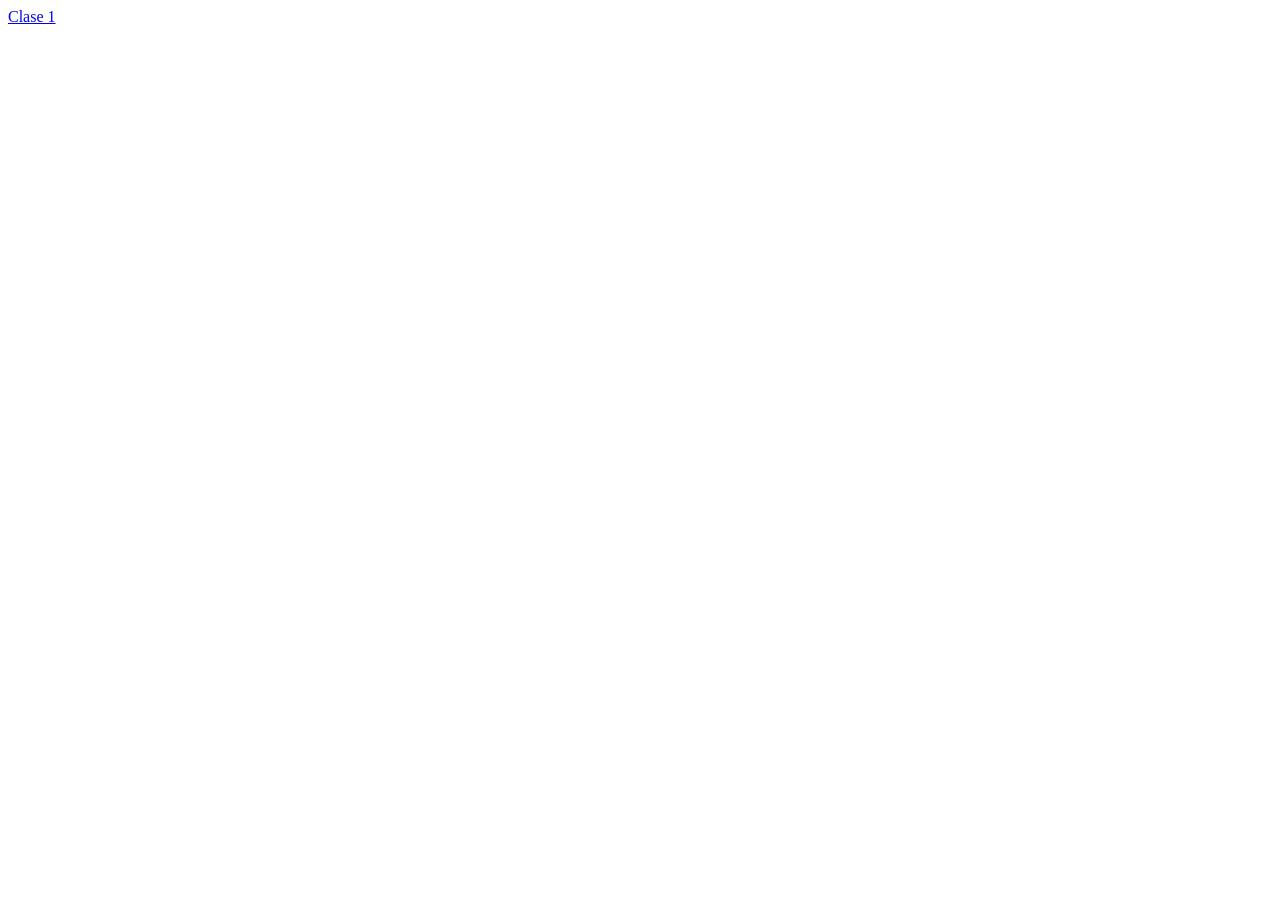
==== index.html @ 49e16480 "versión 1 repo" ====
<!DOCTYPE html>
<html lang="en">
<head>
  <meta charset="UTF-8">
  <meta name="viewport" content="width=device-width, initial-scale=1.0">
  <title>Document</title>
</head>
<body>
  
  <a href="./01-intro-css/index.html">Clase 1</a>

</body>
</html>
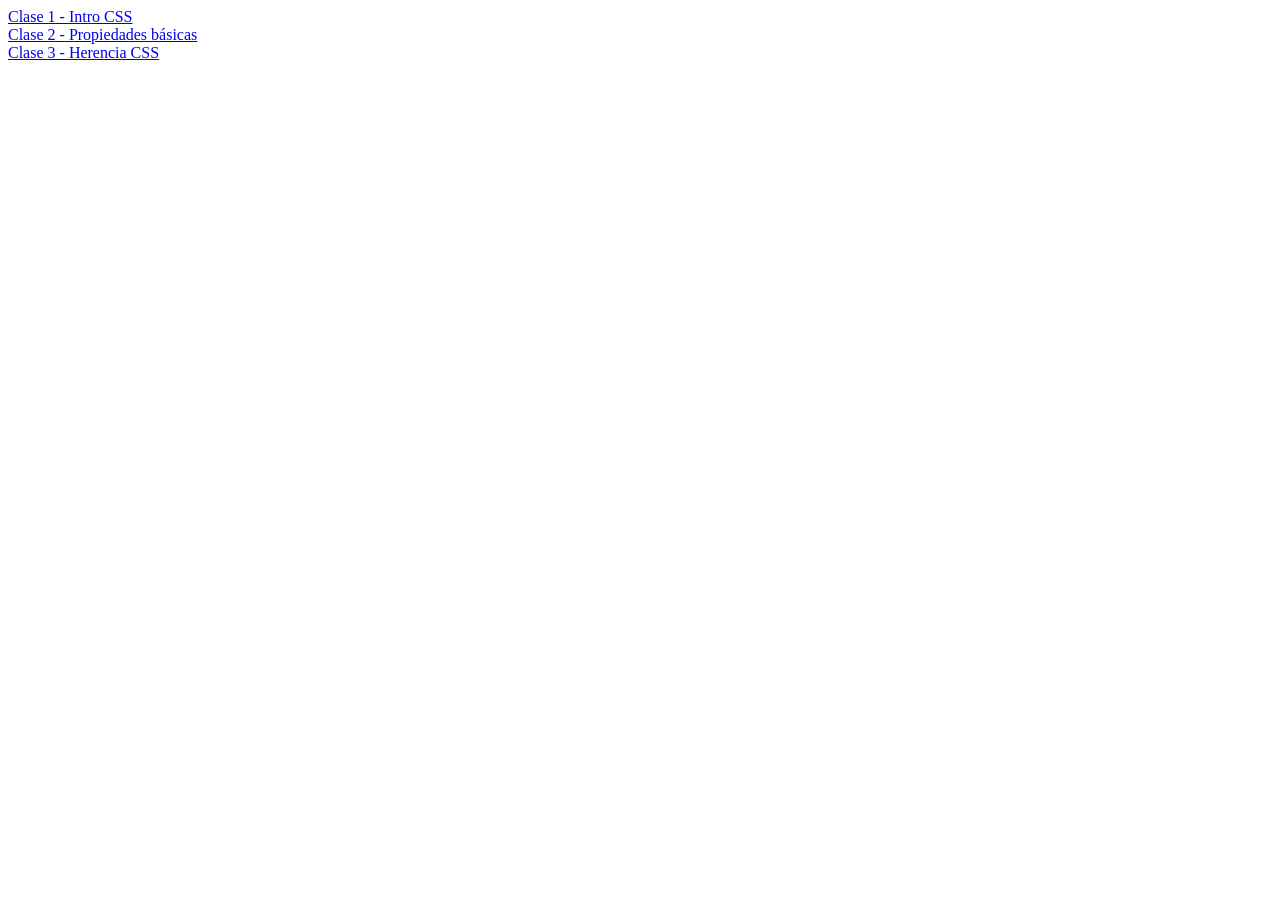
==== commit 32c4259d: "herencia, position" ====
--- a/index.html
+++ b/index.html
@@ -7,7 +7,11 @@
 </head>
 <body>
   
-  <a href="./01-intro-css/index.html">Clase 1</a>
+  <a href="./01-intro-css/index.html">Clase 1 - Intro CSS</a>
+  <br>
+  <a href="./02-propiedades-basicas-css">Clase 2 - Propiedades básicas</a>
+  <br>
+  <a href="./03-herencia-css">Clase 3 - Herencia CSS</a>
 
 </body>
 </html>
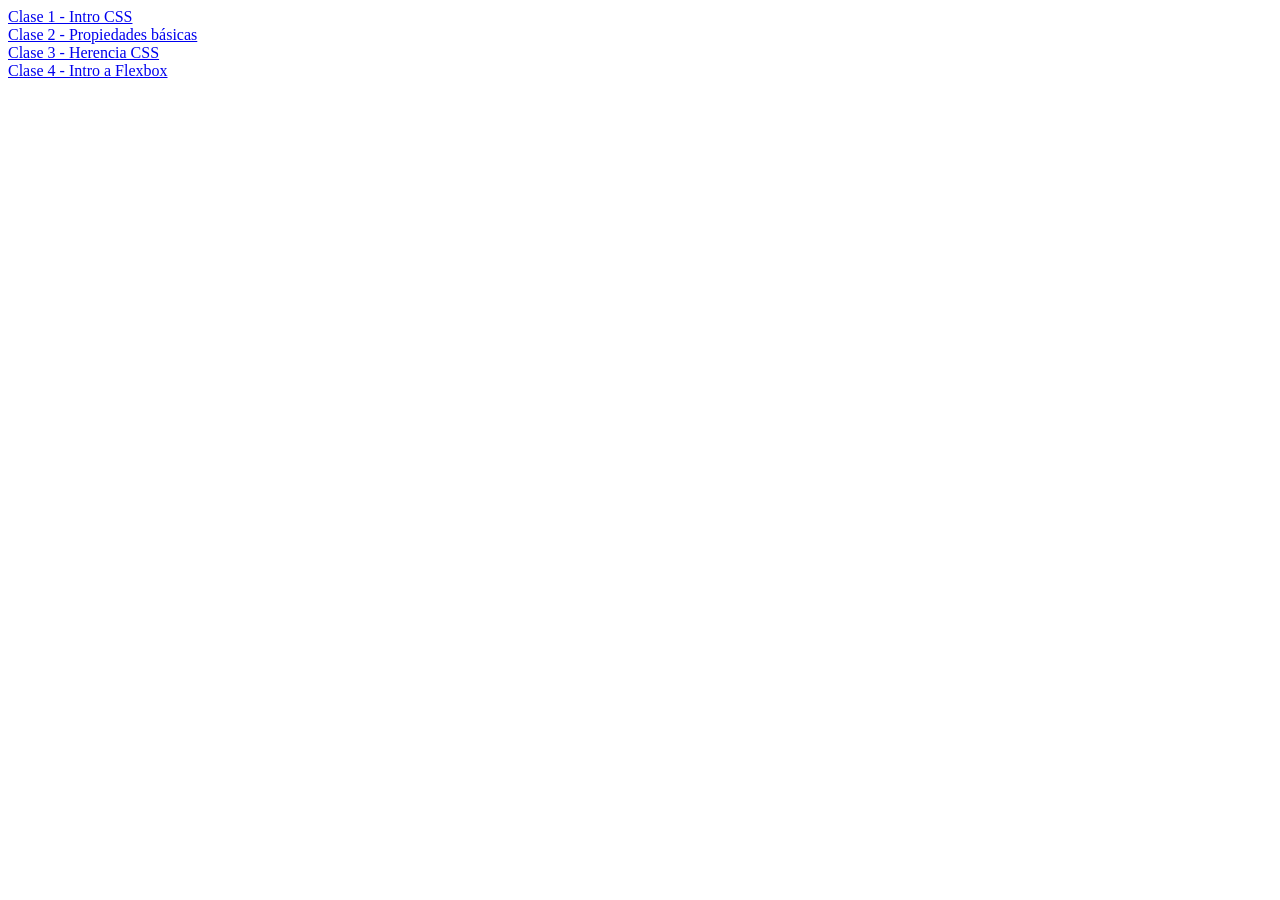
==== commit 55397ab6: "práctica flexbox" ====
--- a/index.html
+++ b/index.html
@@ -12,6 +12,8 @@
   <a href="./02-propiedades-basicas-css">Clase 2 - Propiedades básicas</a>
   <br>
   <a href="./03-herencia-css">Clase 3 - Herencia CSS</a>
+  <br>
+  <a href="./04-intro-flexbox/">Clase 4 - Intro a Flexbox</a>
 
 </body>
 </html>
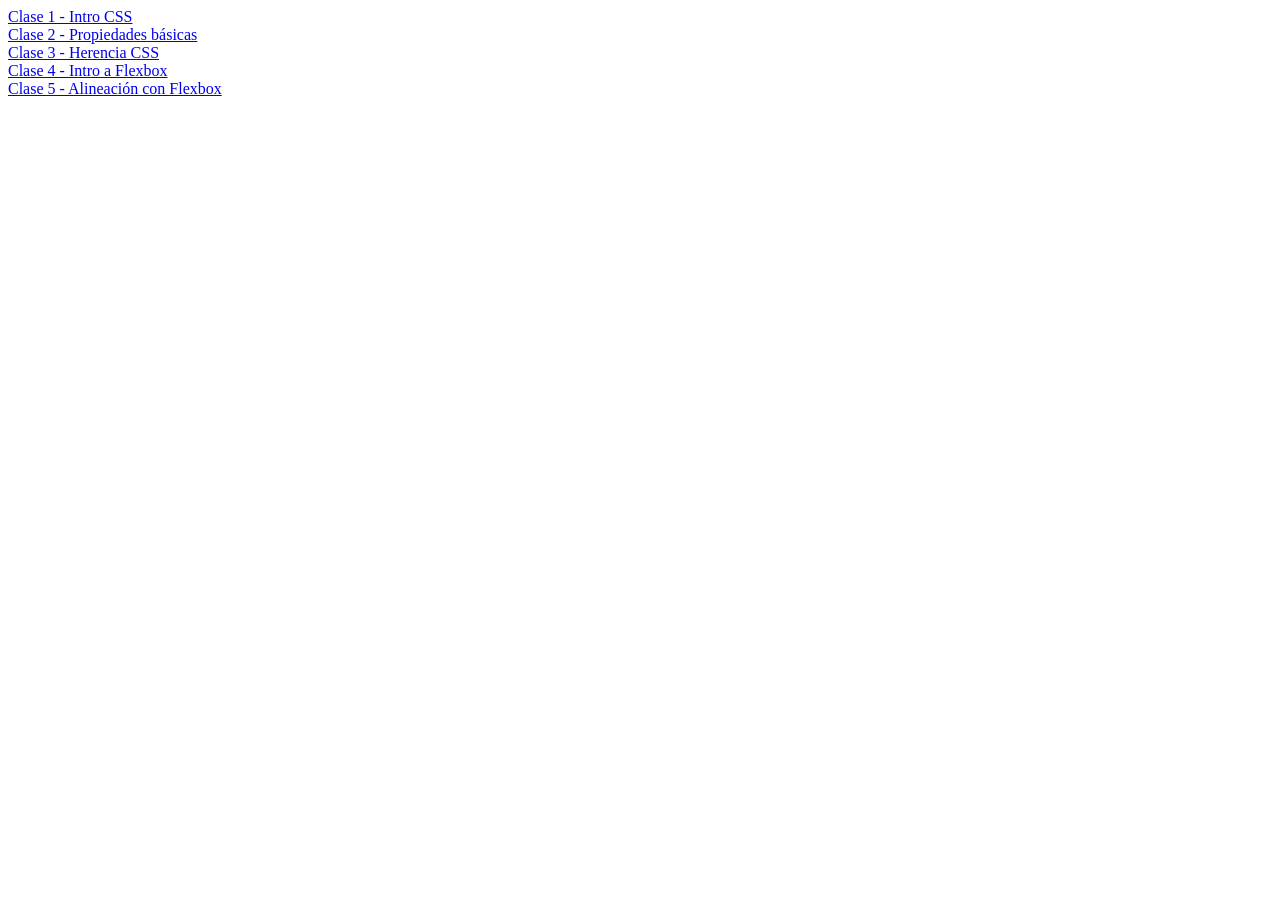
==== commit fd7a034c: "praçtica starbucks flexbox" ====
--- a/index.html
+++ b/index.html
@@ -14,6 +14,8 @@
   <a href="./03-herencia-css">Clase 3 - Herencia CSS</a>
   <br>
   <a href="./04-intro-flexbox/">Clase 4 - Intro a Flexbox</a>
+  <br>
+  <a href="./05-alineacion-flexbox/">Clase 5 - Alineación con Flexbox</a>
 
 </body>
 </html>
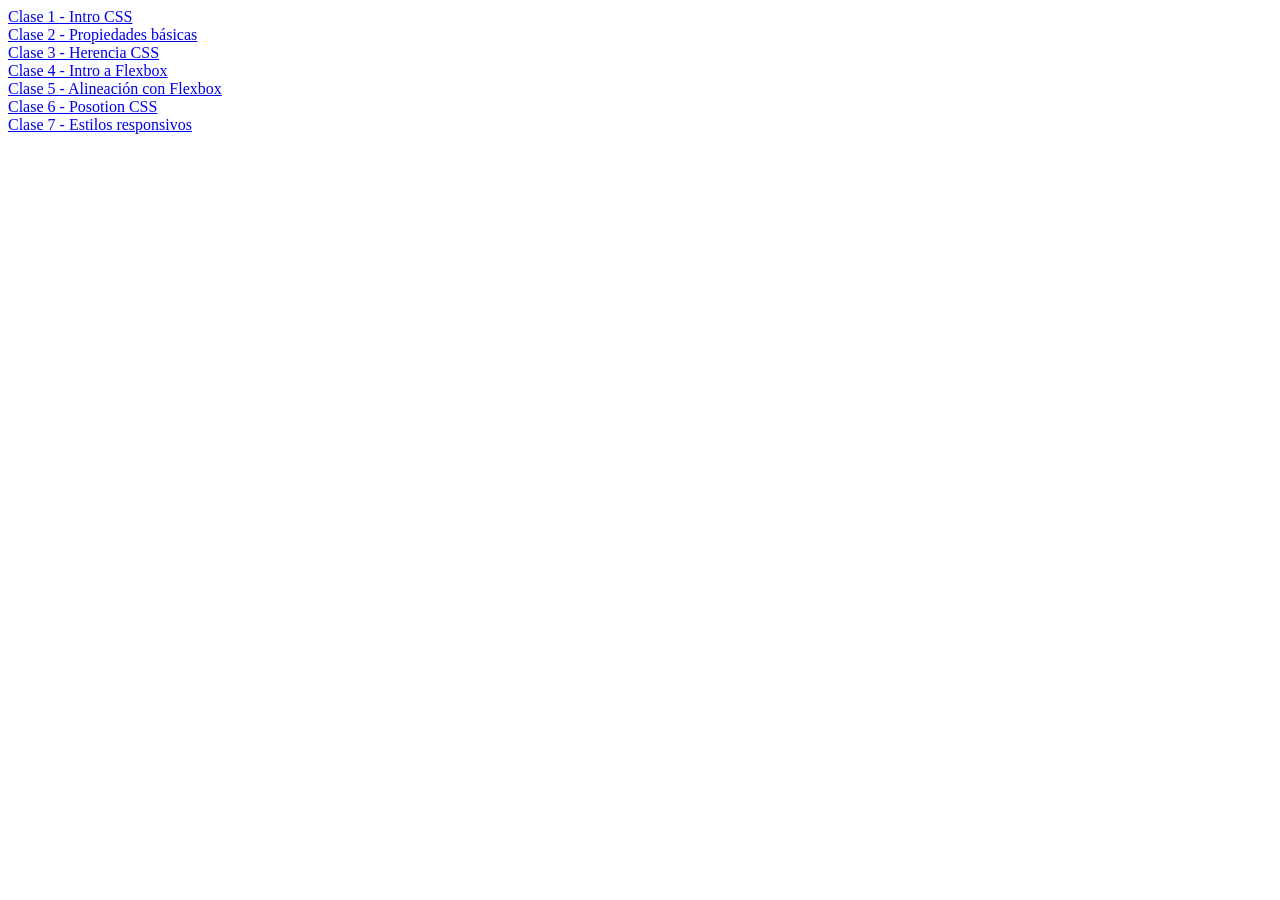
==== commit 6789358e: "práctica responsive" ====
--- a/index.html
+++ b/index.html
@@ -16,6 +16,10 @@
   <a href="./04-intro-flexbox/">Clase 4 - Intro a Flexbox</a>
   <br>
   <a href="./05-alineacion-flexbox/">Clase 5 - Alineación con Flexbox</a>
+  <br>
+  <a href="./06-position-css/">Clase 6 - Posotion CSS</a>
+  <br>
+  <a href="./07-estilos-responsivos/">Clase 7 - Estilos responsivos</a>
 
 </body>
 </html>
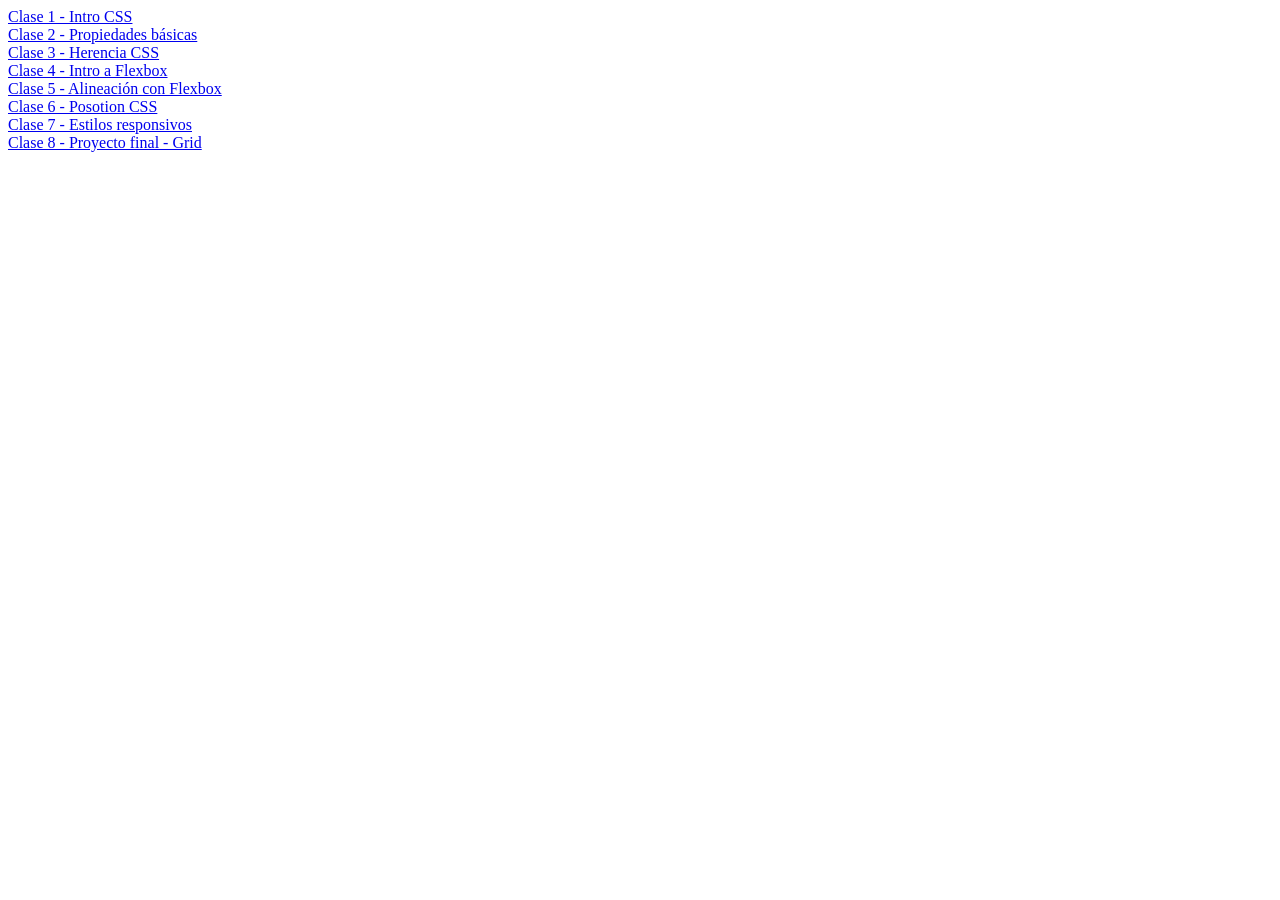
==== commit b06dfe91: "práctica grid" ====
--- a/index.html
+++ b/index.html
@@ -20,6 +20,8 @@
   <a href="./06-position-css/">Clase 6 - Posotion CSS</a>
   <br>
   <a href="./07-estilos-responsivos/">Clase 7 - Estilos responsivos</a>
+  <br>
+  <a href="./08-proyecto-final-grid/">Clase 8 - Proyecto final - Grid</a>
 
 </body>
 </html>
